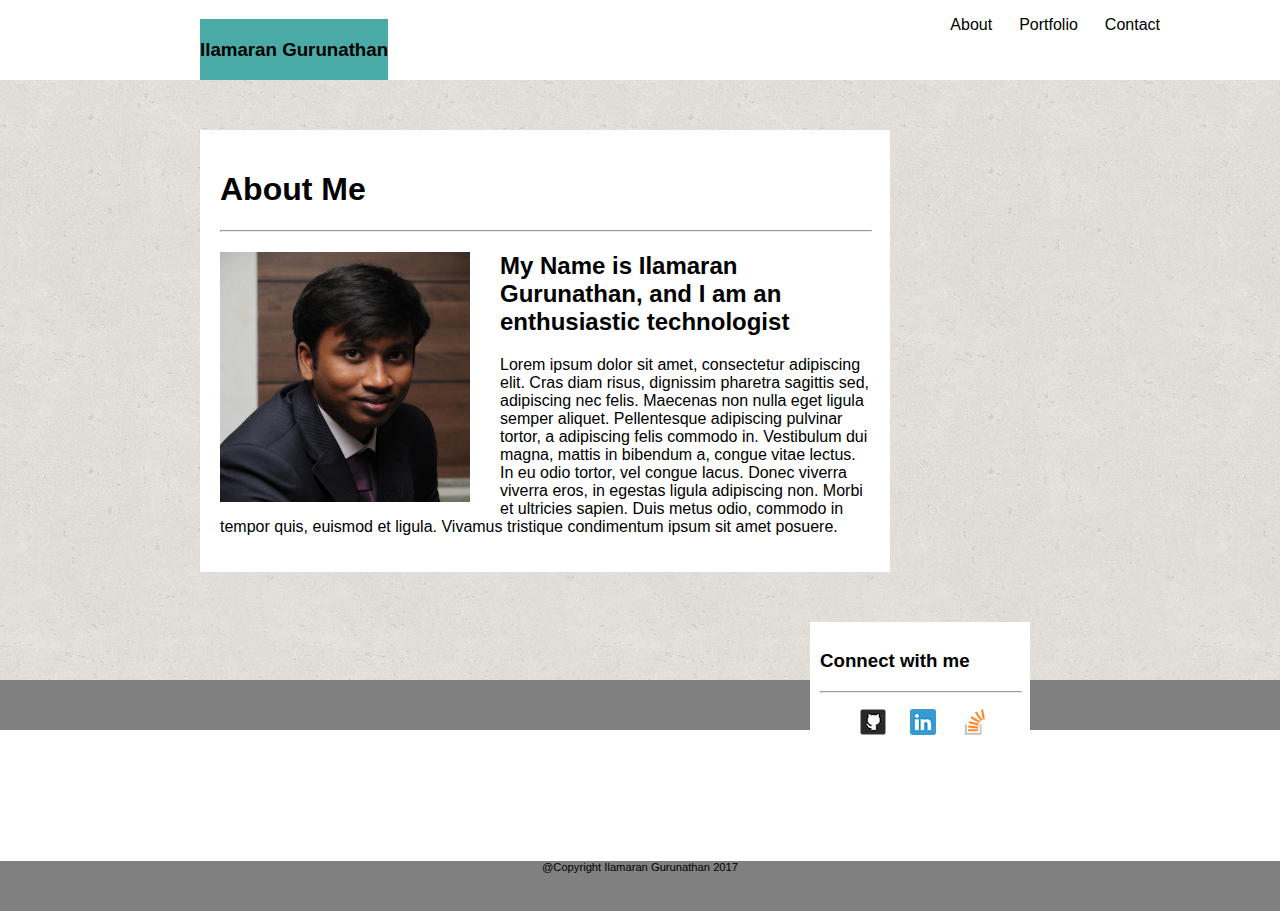
==== index.html @ c95d6431 "Completed the basic design for Portfolio Web page" ====
<html>
<head>
	<title>
		Ilamaran Gurunathan - Portfolio
	</title>
	<link rel="stylesheet" type="text/css" href="assets/css/style.css">
</head>

<body>
	<div class="wrapper">
	
	<header>
		<h3> Ilamaran Gurunathan </h3> 
		<nav>
			<ul id="main_menu">
				<li> About </li>
				<li> Portfolio </li>
				<li> Contact </li>
			</ul>
		</nav>
		<div class="clear"></div>
	</header>
	
	

	<div id="main_content">
		
		<section>
			<h1> About Me	</h1>

			<hr> </hr>

			<article>
				
				<img src="assets/images/portfolio_image.JPG">
				<h2>My Name is Ilamaran Gurunathan, and I am an enthusiastic technologist</h2>
            <p>Lorem ipsum dolor sit amet, consectetur adipiscing elit. Cras diam risus, dignissim pharetra sagittis sed, adipiscing nec felis. Maecenas non nulla eget ligula semper aliquet. Pellentesque adipiscing pulvinar tortor, a adipiscing felis commodo in. Vestibulum dui magna, mattis in bibendum a, congue vitae lectus. In eu odio tortor, vel congue lacus. Donec viverra viverra eros, in egestas ligula adipiscing non. Morbi et ultricies sapien. Duis metus odio, commodo in tempor quis, euismod et ligula. Vivamus tristique condimentum ipsum sit amet posuere.</p> 

			</article>

		</section>


		<aside>
			<h3> Connect with me </h3>
			<hr> </hr>

			<ul class="social_media">
			<li><a href="#" class="github">GitHub</a></li>
           	<li><a href="#" class="linkedin">Linkedin</a></li>
            <li><a href="#" class="stackoverflow">StackOverFlow</a></li>
			
			</ul>
		</aside>
		
	</div>
	<div class="push"></div>
	
</div>
<footer class="footer">			
		<p class="copyright"> @Copyright Ilamaran Gurunathan 2017</p>
	</footer>
</body>
</html>
---- assets/css/style.css ----
html , body {

	height: 100%;
	margin: 0;
}


body {

	
	font-family: 'Arial', 'Helvetica Neue', Helvetica, sans-serif;
	

}
/****************************************************/
/* HEADER */
/****************************************************/

header {
	
	height: 80px;
	width: 960px;
	margin-left: 200px;
	margin-right: 100px;
	overflow: hidden;
	
}

header h3 {

	height: 60px;
	float: left;
	padding-top: 20px;
	background-color: #4aaaa5;
	text-align: center;
}
 

nav {
	float: right;
	
}

nav li{
	float:left;
	list-style:none;
	margin-left:27px;
	
}

/****************************************************/
/* MAIN CONTENT */
/****************************************************/

#main_content {

	margin-top: 0;
	height: 600px;
	background-image: url("../images/cork-wallet.png");
	
}

/****************************************************/
/* SECTION */
/****************************************************/

section {
	width: 650px;
	margin-left: 200px;
	background-color: white;
	float: left;
	margin-top: 50px;
	padding: 20px;
	
}

section hr {
	width: 100%;
	color: grey;



}
article img {
	float: left;
	width: 250px;
	height: 250px;
 	margin-right: 30px


}
 
/****************************************************/
/* ASIDE */
/****************************************************/

aside {
	float: right;
	
	width: 200px;
	height: 120px;
	margin-right: 250px;
	background-color: white;
	margin-top: 50px;
	padding-left:10px;
	padding-right: 10px;
	padding-top: 10px;

}

aside hr {
	width: 100%;
	color: grey;

}

/****************************************************/
/* CONNECT */
/****************************************************/
 .social_media li{
	list-style:none;
	float:left;
}

.social_media li a{
	display:block;
	text-indent:-9999px;
	width:40px; 
	height:40px;
	margin-right:10px;
}

.social_media li a.github{background:url("../images/github_image.png") no-repeat;}
.social_media li a.linkedin{background:url("../images/linkedin_image.png") no-repeat;}
.social_media li a.stackoverflow{background:url("../images/stackoverflow_image.png") no-repeat;}

/****************************************************/
/* FOOTER */
/****************************************************/
.wrapper {
  min-height: 100%;

  /* Equal to height of footer */
  /* But also accounting for potential margin-bottom of last child */
  margin-bottom: -50px;
}


.footer,
.push {
  height: 50px;
  font-size: 0.7em;
  text-align: center;
  background-color: grey;
}



}
/****************************************************/
/* MISC */
/****************************************************/
.top-divider, .bottom-divider{
	width:100%;
	height:4px;
	background:url("../images/divider.png") repeat-x;
	clear:both;
}
.clear {
    clear: both;
}
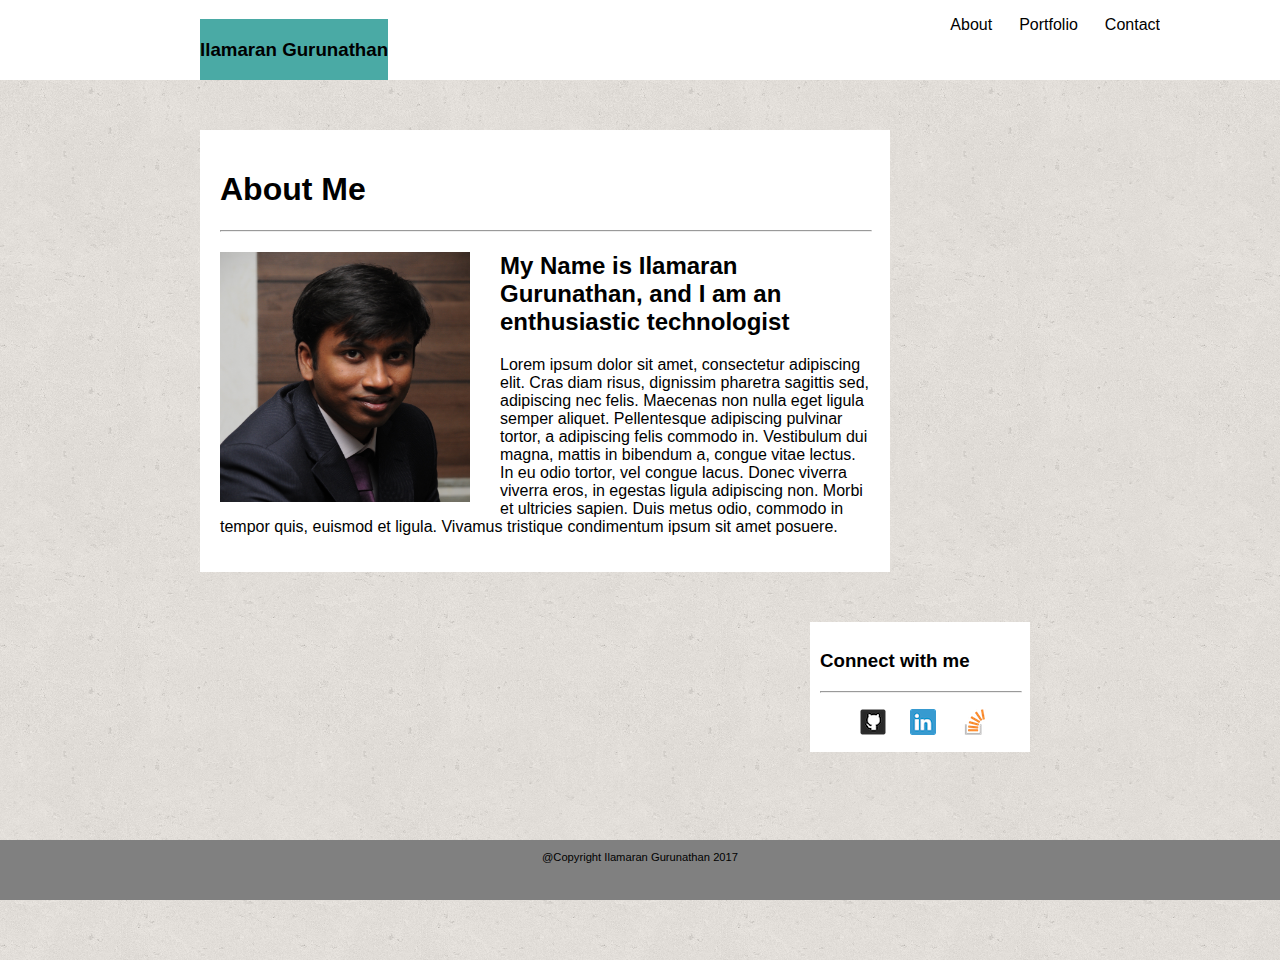
==== commit f5386ff7: "Enhanced the Portfolio pages based on assignment" ====
--- a/index.html
+++ b/index.html
@@ -1,3 +1,5 @@
+<!DOCTYPE HTML>
+
 <html>
 <head>
 	<title>
@@ -8,57 +10,60 @@
 
 <body>
 	<div class="wrapper">
-	
-	<header>
-		<h3> Ilamaran Gurunathan </h3> 
-		<nav>
-			<ul id="main_menu">
-				<li> About </li>
-				<li> Portfolio </li>
-				<li> Contact </li>
-			</ul>
-		</nav>
-		<div class="clear"></div>
-	</header>
-	
-	
-
-	<div id="main_content">
-		
-		<section>
-			<h1> About Me	</h1>
-
-			<hr> </hr>
-
-			<article>
-				
-				<img src="assets/images/portfolio_image.JPG">
-				<h2>My Name is Ilamaran Gurunathan, and I am an enthusiastic technologist</h2>
-            <p>Lorem ipsum dolor sit amet, consectetur adipiscing elit. Cras diam risus, dignissim pharetra sagittis sed, adipiscing nec felis. Maecenas non nulla eget ligula semper aliquet. Pellentesque adipiscing pulvinar tortor, a adipiscing felis commodo in. Vestibulum dui magna, mattis in bibendum a, congue vitae lectus. In eu odio tortor, vel congue lacus. Donec viverra viverra eros, in egestas ligula adipiscing non. Morbi et ultricies sapien. Duis metus odio, commodo in tempor quis, euismod et ligula. Vivamus tristique condimentum ipsum sit amet posuere.</p> 
-
-			</article>
-
-		</section>
+		<div class="header_container">
+			<header>
+				<h3> Ilamaran Gurunathan </h3> 
+				<nav>
+					<ul id="main_menu">
+						<li> About </li>
+						<li> Portfolio </li>
+						<li> Contact </li>
+					</ul>
+				</nav>
+				<div class="clear"></div>
+			</header>
+		</div>	
 
 
-		<aside>
-			<h3> Connect with me </h3>
-			<hr> </hr>
+		<div id="main_content">
 
-			<ul class="social_media">
-			<li><a href="#" class="github">GitHub</a></li>
-           	<li><a href="#" class="linkedin">Linkedin</a></li>
-            <li><a href="#" class="stackoverflow">StackOverFlow</a></li>
-			
-			</ul>
-		</aside>
+			<section>
+				<h1> About Me	</h1>
+
+				<hr> 
+
+				<article>
+
+					<img src="assets/images/portfolio_image.JPG">
+					<h2>My Name is Ilamaran Gurunathan, and I am an enthusiastic technologist</h2>
+					<p>Lorem ipsum dolor sit amet, consectetur adipiscing elit. Cras diam risus, dignissim pharetra sagittis sed, adipiscing nec felis. Maecenas non nulla eget ligula semper aliquet. Pellentesque adipiscing pulvinar tortor, a adipiscing felis commodo in. Vestibulum dui magna, mattis in bibendum a, congue vitae lectus. In eu odio tortor, vel congue lacus. Donec viverra viverra eros, in egestas ligula adipiscing non. Morbi et ultricies sapien. Duis metus odio, commodo in tempor quis, euismod et ligula. Vivamus tristique condimentum ipsum sit amet posuere.</p> 
+
+				</article>
+
+			</section>
+
+
+			<aside>
+				<h3> Connect with me </h3>
+				<hr> 
+
+				<ul class="social_media">
+					<li><a href="#" class="github">GitHub</a></li>
+					<li><a href="#" class="linkedin">Linkedin</a></li>
+					<li><a href="#" class="stackoverflow">StackOverFlow</a></li>
+
+				</ul>
+			</aside>
+
+		</div>
 		
+
+		
+		<footer class="footer">			
+			<p class="copyright"> @Copyright Ilamaran Gurunathan 2017</p>
+		</footer>
+
 	</div>
-	<div class="push"></div>
-	
-</div>
-<footer class="footer">			
-		<p class="copyright"> @Copyright Ilamaran Gurunathan 2017</p>
-	</footer>
+
 </body>
 </html>--- a/assets/css/style.css
+++ b/assets/css/style.css
@@ -1,3 +1,6 @@
+
+
+
 html , body {
 
 	height: 100%;
@@ -9,12 +12,18 @@
 
 	
 	font-family: 'Arial', 'Helvetica Neue', Helvetica, sans-serif;
-	
-
+	padding-bottom:60px;
+	background-image: url("../images/cork-wallet.png");
+	
 }
 /****************************************************/
 /* HEADER */
 /****************************************************/
+
+.header_container {
+	background-color: white;
+
+}
 
 header {
 	
@@ -24,6 +33,7 @@
 	margin-right: 100px;
 	overflow: hidden;
 	
+	
 }
 
 header h3 {
@@ -56,7 +66,16 @@
 
 	margin-top: 0;
 	height: 600px;
+	
+	
+}
+
+#main_cont {
+
+	margin-top: 0;
+	height: 700px;
 	background-image: url("../images/cork-wallet.png");
+
 	
 }
 
@@ -72,6 +91,15 @@
 	margin-top: 50px;
 	padding: 20px;
 	
+}
+
+#portfolio {
+	width: 500px;
+	height: 600px;
+	margin-top:20px;
+	margin-bottom: 20px;
+	padding:5px;
+
 }
 
 section hr {
@@ -138,34 +166,107 @@
 /* FOOTER */
 /****************************************************/
 .wrapper {
-  min-height: 100%;
-
-  /* Equal to height of footer */
-  /* But also accounting for potential margin-bottom of last child */
-  margin-bottom: -50px;
-}
-
-
-.footer,
-.push {
-  height: 50px;
+  	min-height: 100%;
+     position: relative;
+}
+
+.footer{
+  height: 60px;  /* .push must be the same height as .footer */
   font-size: 0.7em;
   text-align: center;
   background-color: grey;
-}
-
-
-
-}
+  clear: both;
+  position:absolute;
+   bottom:0;
+   width:100%;
+ 
+ 
+
+}
+
+
+
+
+/****************************************************/
+/* CONNECT */
+/****************************************************/
+
+
+#connect #form{
+	width:600px;
+	
+}
+#connect #form span{
+	display:block;
+		
+	padding-top:5px;
+	
+}
+#connect #form input{
+	
+	width:100%;
+	border:0px;
+	
+	padding-top:20px;
+	
+	margin-bottom:10px;
+
+}
+#connect #form textarea{
+	
+	border:0px;
+	width:100%;
+	height:100px;
+	padding-top:20px;
+	
+	
+}
+
+#connect #form input.name{border:1px solid #dddddd;}
+#connect #form input.email{border:1px solid #dddddd;}
+#connect #form textarea.message{border:1px solid #dddddd;}
+
+#connect #form input.submit{ 
+	width:75px;   
+	height:30px;
+	
+	padding:0px 0px 5px 0px;
+	margin:10px 16px 0px 0px;
+	background-color: teal;
+	
+}
+
+/****************************************************/
+/* PORTFOLIO */
+/****************************************************/
+
+
+#work #work-thumbs li{
+	list-style:none;
+	float:left;
+	position: relative;
+	margin: 5px;
+
+	
+}
+
+
+img{
+	
+	width:190px;
+	height: 150px;
+}
+.text-field {position: absolute; 
+	top: 110px; left: 0; 
+	right:0;
+	color: #fff; background-color: teal; 
+	display: inline-block; font-size: 14px; padding: 5px 10px; 
+	font-weight: bold;}
+
 /****************************************************/
 /* MISC */
 /****************************************************/
-.top-divider, .bottom-divider{
-	width:100%;
-	height:4px;
-	background:url("../images/divider.png") repeat-x;
-	clear:both;
-}
+
 .clear {
     clear: both;
 }
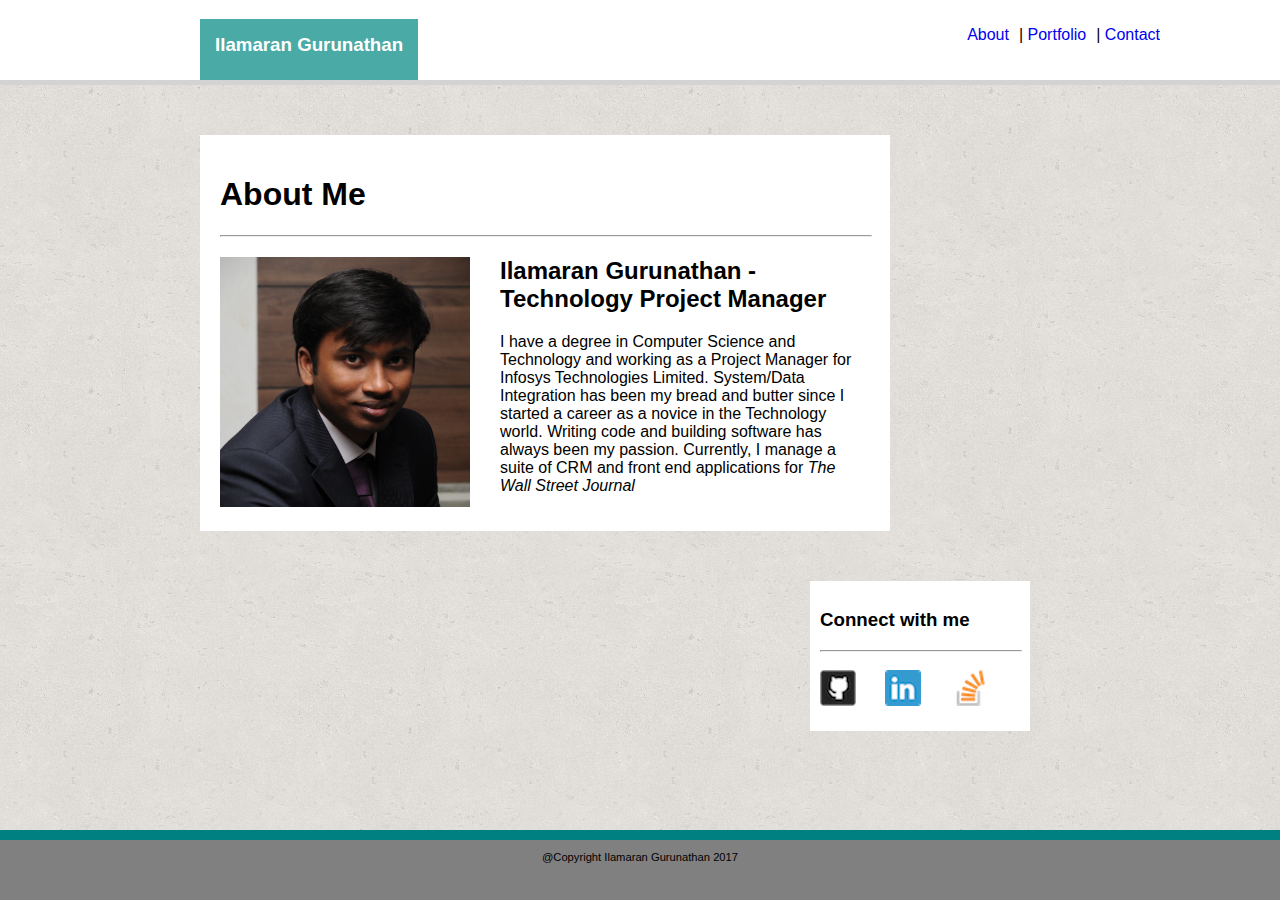
==== commit e301939b: "Fixed broken links and sticky footer using a relative easier solution" ====
--- a/index.html
+++ b/index.html
@@ -9,15 +9,15 @@
 </head>
 
 <body>
-	<div class="wrapper">
+	
 		<div class="header_container">
 			<header>
 				<h3> Ilamaran Gurunathan </h3> 
 				<nav>
 					<ul id="main_menu">
-						<li> About </li>
-						<li> Portfolio </li>
-						<li> Contact </li>
+						<li> <a href="#">About </a> </li>
+						<li> <a href="./portfolio.html"> Portfolio </a> </li>
+						<li> <a href="./contact.html"> Contact </a> </li>
 					</ul>
 				</nav>
 				<div class="clear"></div>
@@ -35,8 +35,8 @@
 				<article>
 
 					<img src="assets/images/portfolio_image.JPG">
-					<h2>My Name is Ilamaran Gurunathan, and I am an enthusiastic technologist</h2>
-					<p>Lorem ipsum dolor sit amet, consectetur adipiscing elit. Cras diam risus, dignissim pharetra sagittis sed, adipiscing nec felis. Maecenas non nulla eget ligula semper aliquet. Pellentesque adipiscing pulvinar tortor, a adipiscing felis commodo in. Vestibulum dui magna, mattis in bibendum a, congue vitae lectus. In eu odio tortor, vel congue lacus. Donec viverra viverra eros, in egestas ligula adipiscing non. Morbi et ultricies sapien. Duis metus odio, commodo in tempor quis, euismod et ligula. Vivamus tristique condimentum ipsum sit amet posuere.</p> 
+					<h2>Ilamaran Gurunathan - Technology Project Manager</h2>
+					<p>I have a degree in Computer Science and Technology and working as a Project Manager for Infosys Technologies Limited. System/Data Integration has been my bread and butter since I started a career as a novice in the Technology world. Writing code and building software has always been my passion. Currently, I manage a suite of CRM and front end applications for <i> The Wall Street Journal </i> </p> 
 
 				</article>
 
@@ -46,24 +46,23 @@
 			<aside>
 				<h3> Connect with me </h3>
 				<hr> 
-
+				
 				<ul class="social_media">
-					<li><a href="#" class="github">GitHub</a></li>
-					<li><a href="#" class="linkedin">Linkedin</a></li>
-					<li><a href="#" class="stackoverflow">StackOverFlow</a></li>
+					<li><a href="https://github.com/ilamarang" class="github">GitHub</a></li>
+					<li><a href="https://www.linkedin.com/in/ilamaran-gurunathan-99711b3a/" class="linkedin">Linkedin</a></li>
+					<li><a href="http://stackoverflow.com/users/7637981/ilamaran-gurunathan?tab=profile" class="stackoverflow">StackOverFlow</a></li>
 
 				</ul>
 			</aside>
 
-		</div>
-		
+		</div>		
 
 		
 		<footer class="footer">			
 			<p class="copyright"> @Copyright Ilamaran Gurunathan 2017</p>
 		</footer>
 
-	</div>
+	
 
 </body>
 </html>--- a/assets/css/style.css
+++ b/assets/css/style.css
@@ -1,20 +1,21 @@
-
-
+/****************************************************/
+/* HTML & BODY */
+/****************************************************/
 
 html , body {
 
 	height: 100%;
 	margin: 0;
-}
-
+	position:relative;
+}
 
 body {
-
 	
 	font-family: 'Arial', 'Helvetica Neue', Helvetica, sans-serif;
-	padding-bottom:60px;
+	
+	margin: 0 0 60px; /* bottom = footer height */
 	background-image: url("../images/cork-wallet.png");
-	
+
 }
 /****************************************************/
 /* HEADER */
@@ -22,7 +23,7 @@
 
 .header_container {
 	background-color: white;
-
+	
 }
 
 header {
@@ -33,7 +34,6 @@
 	margin-right: 100px;
 	overflow: hidden;
 	
-	
 }
 
 header h3 {
@@ -43,20 +43,49 @@
 	padding-top: 20px;
 	background-color: #4aaaa5;
 	text-align: center;
-}
- 
+	color: white;
+	padding: 15px;
+	padding-top:15px;
+
+}
+
 
 nav {
+
 	float: right;
-	
-}
-
-nav li{
+	padding-top:10px;
+	margin-right: 0;
+
+	
+}
+
+nav li {
+	
 	float:left;
 	list-style:none;
-	margin-left:27px;
-	
-}
+	margin-left:10px;
+
+
+}
+nav li a {
+
+	text-decoration: none;
+
+}
+
+#main_menu li + li:before {
+    content: " | ";
+}
+
+#main_menu li:hover a, #main_menu li.active a, #main_menu li.active span
+	{
+		background: rgba(0,0,0,0.5);
+		border-radius: 20px;
+		color: rgba(255,255,255,0.8);
+
+	}
+	
+	
 
 /****************************************************/
 /* MAIN CONTENT */
@@ -66,16 +95,16 @@
 
 	margin-top: 0;
 	height: 600px;
-	
-	
-}
-
-#main_cont {
+	border-top:5px solid #D3D3D3;
+	
+}
+
+#portfolio_content {
 
 	margin-top: 0;
 	height: 700px;
 	background-image: url("../images/cork-wallet.png");
-
+	border-top:5px solid #D3D3D3;
 	
 }
 
@@ -94,6 +123,7 @@
 }
 
 #portfolio {
+	
 	width: 500px;
 	height: 600px;
 	margin-top:20px;
@@ -103,30 +133,30 @@
 }
 
 section hr {
+	
 	width: 100%;
 	color: grey;
 
-
-
-}
+}
+
 article img {
+
 	float: left;
 	width: 250px;
 	height: 250px;
- 	margin-right: 30px
-
-
-}
- 
+	margin-right: 30px
+
+}
+
 /****************************************************/
 /* ASIDE */
 /****************************************************/
 
 aside {
+	
 	float: right;
-	
 	width: 200px;
-	height: 120px;
+	height: 140px;
 	margin-right: 250px;
 	background-color: white;
 	margin-top: 50px;
@@ -137,99 +167,115 @@
 }
 
 aside hr {
+	
 	width: 100%;
 	color: grey;
 
 }
 
 /****************************************************/
-/* CONNECT */
-/****************************************************/
- .social_media li{
+/* SOCIAL MEDIA */
+/****************************************************/
+
+.social_media li {
+	
 	list-style:none;
 	float:left;
-}
-
-.social_media li a{
+	margin:0;
+	padding:0;
+	list-style-position:inside;
+
+}
+
+ul.social_media {
+
+	margin:0;
+	padding:0;
+	padding-top:10px;
+}
+
+.social_media li a {
+	
 	display:block;
 	text-indent:-9999px;
-	width:40px; 
+	width:50px; 
 	height:40px;
-	margin-right:10px;
-}
-
-.social_media li a.github{background:url("../images/github_image.png") no-repeat;}
-.social_media li a.linkedin{background:url("../images/linkedin_image.png") no-repeat;}
-.social_media li a.stackoverflow{background:url("../images/stackoverflow_image.png") no-repeat;}
-
-/****************************************************/
-/* FOOTER */
-/****************************************************/
-.wrapper {
-  	min-height: 100%;
-     position: relative;
-}
-
-.footer{
-  height: 60px;  /* .push must be the same height as .footer */
-  font-size: 0.7em;
-  text-align: center;
-  background-color: grey;
-  clear: both;
-  position:absolute;
-   bottom:0;
-   width:100%;
- 
- 
-
-}
-
-
-
+	margin-right:15px;
+}
+
+.social_media li a.github { 
+
+	background:url("../images/github_image.png") no-repeat;
+
+}
+.social_media li a.linkedin {
+
+	background:url("../images/linkedin_image.png") no-repeat;
+
+}
+
+.social_media li a.stackoverflow {
+
+	background:url("../images/stackoverflow_image.png") no-repeat;
+
+}
 
 /****************************************************/
 /* CONNECT */
 /****************************************************/
 
-
-#connect #form{
+#connect #form {
+	
 	width:600px;
 	
 }
-#connect #form span{
+
+#connect #form span {
+	
 	display:block;
-		
 	padding-top:5px;
 	
 }
-#connect #form input{
+
+#connect #form input {
 	
 	width:100%;
 	border:0px;
-	
 	padding-top:20px;
-	
 	margin-bottom:10px;
 
 }
-#connect #form textarea{
+
+#connect #form textarea {
 	
 	border:0px;
 	width:100%;
 	height:100px;
 	padding-top:20px;
-	
-	
-}
-
-#connect #form input.name{border:1px solid #dddddd;}
-#connect #form input.email{border:1px solid #dddddd;}
-#connect #form textarea.message{border:1px solid #dddddd;}
-
-#connect #form input.submit{ 
+		
+}
+
+#connect #form input.name {
+	
+	border:1px solid #dddddd;
+
+}
+
+#connect #form input.email {
+
+	border:1px solid #dddddd;
+
+}
+
+#connect #form textarea.message {
+	border:1px solid #dddddd;
+
+}
+
+#connect #form input.submit { 
+	
 	width:75px;   
 	height:30px;
-	
 	padding:0px 0px 5px 0px;
 	margin:10px 16px 0px 0px;
 	background-color: teal;
@@ -240,33 +286,58 @@
 /* PORTFOLIO */
 /****************************************************/
 
-
-#work #work-thumbs li{
+#work #work-thumbs li {
+	
 	list-style:none;
 	float:left;
 	position: relative;
 	margin: 5px;
 
-	
-}
-
-
-img{
+}
+
+#work #work-thumbs li img {
 	
 	width:190px;
 	height: 150px;
-}
-.text-field {position: absolute; 
+
+}
+
+#work #work-thumbs li .text-field {
+
+	position: absolute; 
 	top: 110px; left: 0; 
 	right:0;
 	color: #fff; background-color: teal; 
 	display: inline-block; font-size: 14px; padding: 5px 10px; 
-	font-weight: bold;}
+	font-weight: bold;
+
+}
+
+/****************************************************/
+/* FOOTER */
+/****************************************************/
+
+
+
+.footer{
+	height: 60px;  /* .push must be the same height as .footer */
+	font-size: 0.7em;
+	text-align: center;
+	background-color: grey;
+	clear: both;
+	position:absolute;
+	bottom:0;
+	width:100%;
+	border-top:10px solid teal;
+
+}
 
 /****************************************************/
 /* MISC */
 /****************************************************/
 
 .clear {
-    clear: both;
-}
+
+		clear: both;
+
+}
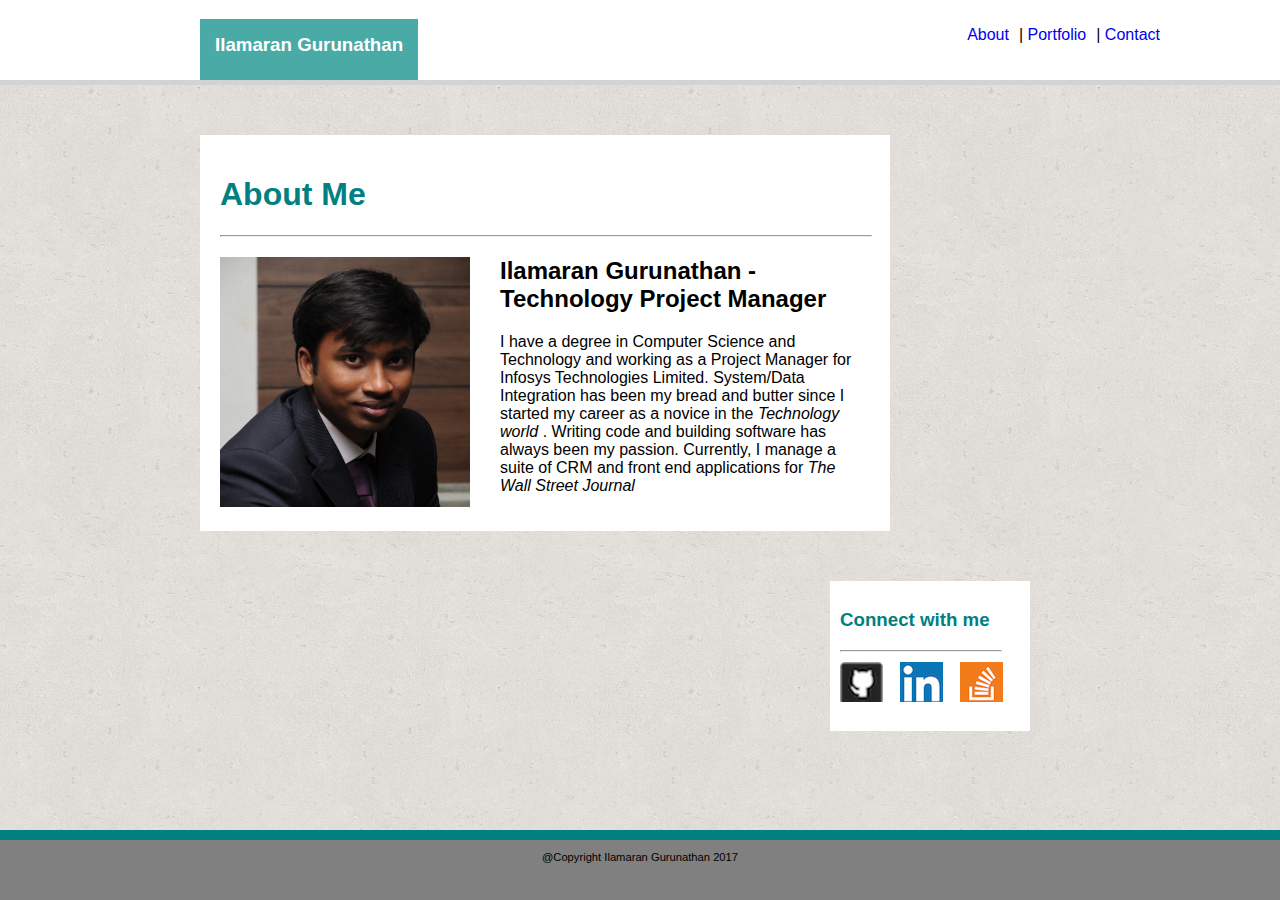
==== commit c39f4574: "Updated images and icons" ====
--- a/index.html
+++ b/index.html
@@ -9,60 +9,60 @@
 </head>
 
 <body>
-	
-		<div class="header_container">
-			<header>
-				<h3> Ilamaran Gurunathan </h3> 
-				<nav>
-					<ul id="main_menu">
-						<li> <a href="#">About </a> </li>
-						<li> <a href="./portfolio.html"> Portfolio </a> </li>
-						<li> <a href="./contact.html"> Contact </a> </li>
-					</ul>
-				</nav>
-				<div class="clear"></div>
-			</header>
-		</div>	
+	<div class="wrapper">
+	<div class="header_container">
+		<header>
+			<h3> Ilamaran Gurunathan </h3> 
+			<nav>
+				<ul id="main_menu">
+					<li> <a href="#">About </a> </li>
+					<li> <a href="./portfolio.html"> Portfolio </a> </li>
+					<li> <a href="./contact.html"> Contact </a> </li>
+				</ul>
+			</nav>
+			<div class="clear"></div>
+		</header>
+	</div>	
 
 
-		<div id="main_content">
+	<div id="main_content">
 
-			<section>
-				<h1> About Me	</h1>
+		<section>
+			<h1> About Me	</h1>
 
-				<hr> 
+			<hr> 
 
-				<article>
+			<article>
 
-					<img src="assets/images/portfolio_image.JPG">
-					<h2>Ilamaran Gurunathan - Technology Project Manager</h2>
-					<p>I have a degree in Computer Science and Technology and working as a Project Manager for Infosys Technologies Limited. System/Data Integration has been my bread and butter since I started a career as a novice in the Technology world. Writing code and building software has always been my passion. Currently, I manage a suite of CRM and front end applications for <i> The Wall Street Journal </i> </p> 
+				<img src="assets/images/portfolio_image.JPG">
+				<h2>Ilamaran Gurunathan - Technology Project Manager</h2>
+				<p>I have a degree in Computer Science and Technology and working as a Project Manager for Infosys Technologies Limited. System/Data Integration has been my bread and butter since I started my career as a novice in the <em> Technology world </em>. Writing code and building software has always been my passion. Currently, I manage a suite of CRM and front end applications for <i> The Wall Street Journal </i> </p> 
 
-				</article>
+			</article>
 
-			</section>
+		</section>
 
 
-			<aside>
-				<h3> Connect with me </h3>
-				<hr> 
-				
-				<ul class="social_media">
-					<li><a href="https://github.com/ilamarang" class="github">GitHub</a></li>
-					<li><a href="https://www.linkedin.com/in/ilamaran-gurunathan-99711b3a/" class="linkedin">Linkedin</a></li>
-					<li><a href="http://stackoverflow.com/users/7637981/ilamaran-gurunathan?tab=profile" class="stackoverflow">StackOverFlow</a></li>
+		<aside>
+			<h3> Connect with me </h3>
+			<hr> 
 
-				</ul>
-			</aside>
+			<ul class="social_media">
+				<li><a href="https://github.com/ilamarang" class="github">GitHub</a></li>
+				<li><a href="https://www.linkedin.com/in/ilamaran-gurunathan-99711b3a/" class="linkedin">Linkedin</a></li>
+				<li><a href="http://stackoverflow.com/users/7637981/ilamaran-gurunathan?tab=profile" class="stackoverflow">StackOverFlow</a></li>
 
-		</div>		
+			</ul>
+		</aside>
 
-		
-		<footer class="footer">			
-			<p class="copyright"> @Copyright Ilamaran Gurunathan 2017</p>
-		</footer>
+	</div>		
 
-	
+
+	<footer class="footer">			
+		<p class="copyright"> @Copyright Ilamaran Gurunathan 2017</p>
+	</footer>
+
+	</div>
 
 </body>
 </html>--- a/assets/css/style.css
+++ b/assets/css/style.css
@@ -47,6 +47,7 @@
 	padding: 15px;
 	padding-top:15px;
 
+
 }
 
 
@@ -79,9 +80,9 @@
 
 #main_menu li:hover a, #main_menu li.active a, #main_menu li.active span
 	{
-		background: rgba(0,0,0,0.5);
-		border-radius: 20px;
-		color: rgba(255,255,255,0.8);
+		color:white;
+		background-color: teal;
+		
 
 	}
 	
@@ -119,7 +120,12 @@
 	float: left;
 	margin-top: 50px;
 	padding: 20px;
-	
+		
+}
+
+section h1 {
+
+	color: teal;
 }
 
 #portfolio {
@@ -155,7 +161,7 @@
 aside {
 	
 	float: right;
-	width: 200px;
+	width: 180px;
 	height: 140px;
 	margin-right: 250px;
 	background-color: white;
@@ -166,12 +172,21 @@
 
 }
 
+aside h3 {
+
+	color: teal;
+}
+
 aside hr {
 	
-	width: 100%;
+	width: 160px;
 	color: grey;
-
-}
+	padding:0;
+	margin:0;
+
+}
+
+
 
 /****************************************************/
 /* SOCIAL MEDIA */
@@ -198,9 +213,9 @@
 	
 	display:block;
 	text-indent:-9999px;
-	width:50px; 
+	width:60px; 
 	height:40px;
-	margin-right:15px;
+	
 }
 
 .social_media li a.github { 
@@ -317,7 +332,10 @@
 /* FOOTER */
 /****************************************************/
 
-
+.wrapper {
+	min-height: 100%;
+	position: relative;
+}
 
 .footer{
 	height: 60px;  /* .push must be the same height as .footer */
